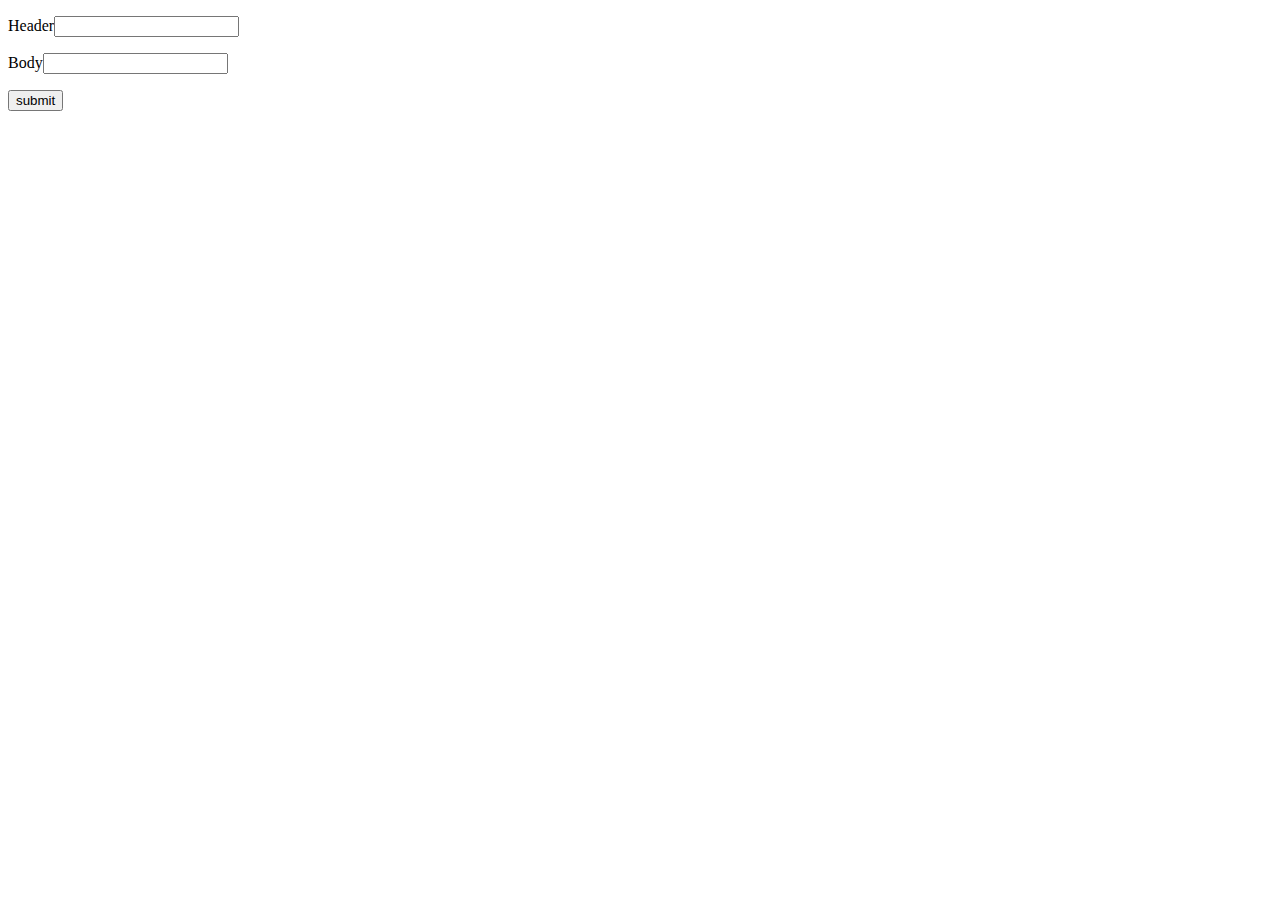
==== templates/submitAnnouncement.html @ ca6bf8ba "got naive announcements working" ====
<!doctype html>
<html>
	<body>
		<form action = "http://localhost:5000/submitAnnouncement" method = "POST">
			<p>Header<input type="text" name="Header"/></p>
			<p>Body<input type="text" name="Body"/></p>
			<p><input type="submit" value="submit"/></p>
		</form>
	</body>
</html>
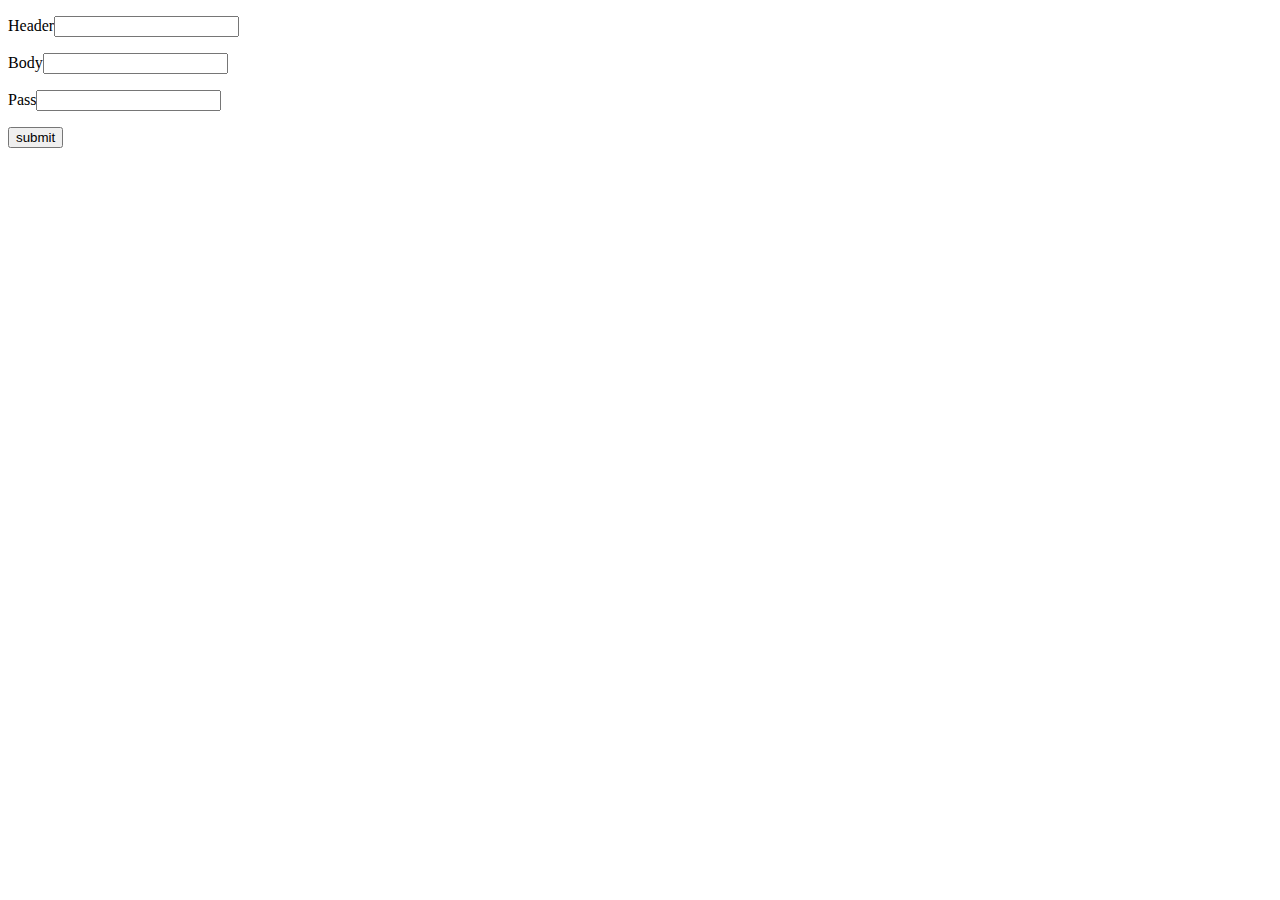
==== commit 39f66a6f: "added basic password protection to submitAnnouncement" ====
--- a/templates/submitAnnouncement.html
+++ b/templates/submitAnnouncement.html
@@ -4,6 +4,7 @@
 		<form action = "http://localhost:5000/submitAnnouncement" method = "POST">
 			<p>Header<input type="text" name="Header"/></p>
 			<p>Body<input type="text" name="Body"/></p>
+			<p>Pass<input type="text" name="Cred"/></p>
 			<p><input type="submit" value="submit"/></p>
 		</form>
 	</body>
